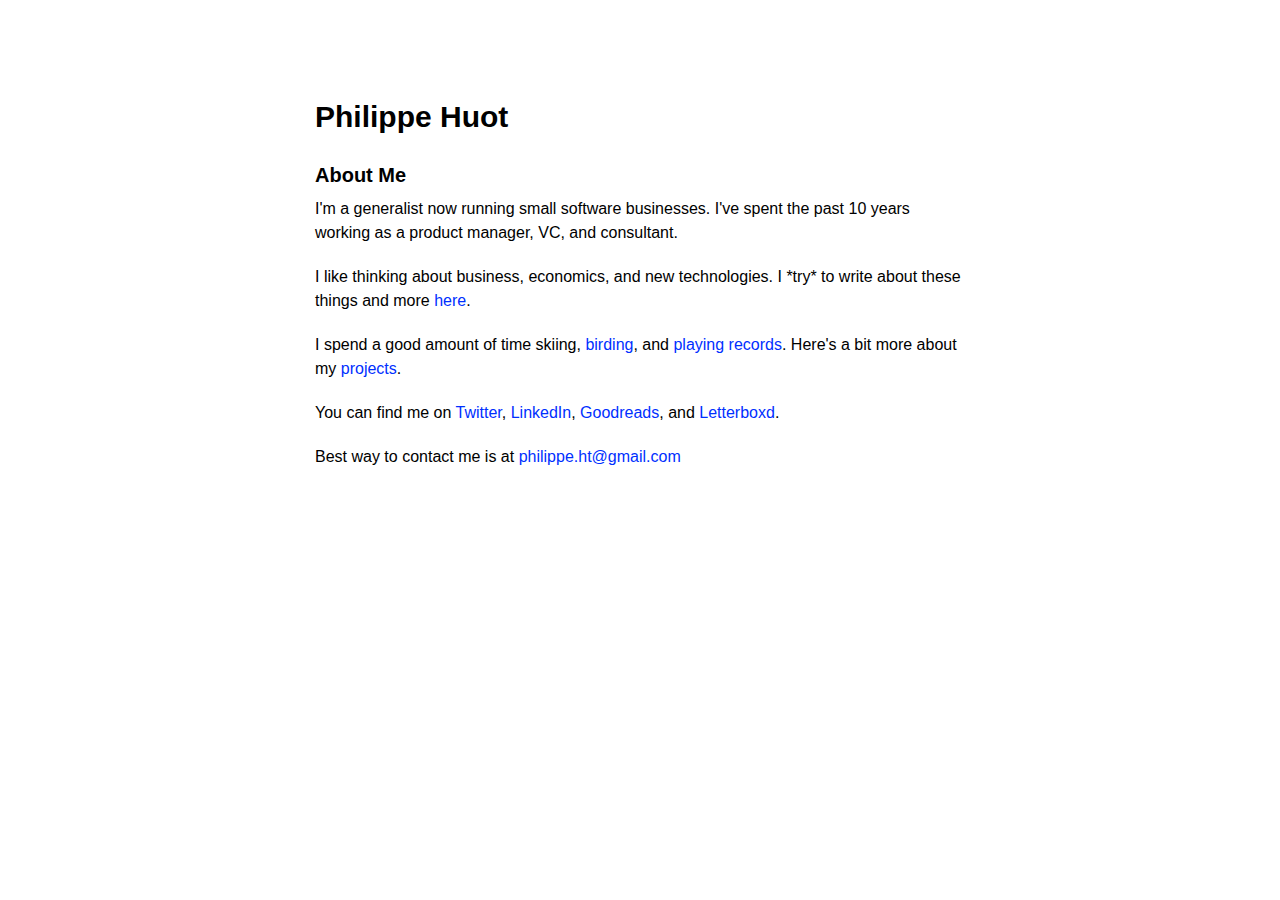
==== index.html @ 23bebca4 "site update" ====
<html>
  <head>
    <!-- Global site tag (gtag.js) - Google Analytics -->
    <script async src="https://www.googletagmanager.com/gtag/js?id=UA-171581998-1"></script>
    <script>
    window.dataLayer = window.dataLayer || [];
    function gtag(){dataLayer.push(arguments);}
    gtag('js', new Date());
    
    gtag('config', 'UA-171581998-1');
    </script>
    <link rel="stylesheet" href="main.css">
    <title> Philippe Huot </title>
    <link rel='icon' href='favicon.ico' type='image/x-icon'/>
    
  </head>
  <body>
    <div class="wrapper">
      <section>
            <h1> Philippe Huot</h1>
            <h3>About Me</h3>

            <p>I'm a generalist now running small software businesses. I've spent the past 10 years working as a product manager, VC, and consultant.</p> 
              <p>I like thinking about business, economics, and new technologies. I *try* to write about these things and more <a href="https://phil-huot.ghost.io/">here</a>.
              <p>I spend a good amount of time skiing, <a href="https://ebird.org/profile/NzU3MDE3/world">birding</a>, and <a href="https://podcasts.apple.com/us/podcast/cism-89-3-disconomique/id1531753054">playing records</a>. Here's a bit more about my <a href="https://www.philhuot.com/projects">projects</a>.</p>
            <p>You can find me on <a href=https://www.twitter.com/phil_huot>Twitter</a>, <a href=https://www.linkedin.com/in/philippehuot/>LinkedIn</a>, <a href=https://www.goodreads.com/user/show/76161141-phil-ht>Goodreads</a>, and <a href=https://letterboxd.com/huot3000/>Letterboxd</a>.</p>
            <p>Best way to contact me is at <a href="mailto:philippe.ht@gmail.com">philippe.ht@gmail.com</a></p>
            
            
      </section>
    </div>
  </body>
</html>
---- main.css ----
body {
  padding: 0px 0 20px 0px;
  margin: 0px;
  font: 16px/1.5 "OpenSansRegular", "Helvetica Neue", Helvetica, Arial, sans-serif; 
  color: #000000;
  font-weight: normal;
  background: #ffffff;
  background-attachment: fixed !important;
  background: linear_gradient(#2a2a29, #1c1c1c);
}
h1, h2, h3, h4, h5, h6 {
  color: #000000;
  margin: 0 0 10px;
  font-family: 'OpenSansRegular', "Helvetica Neue", Helvetica, Arial, sans-serif;
  font-weight: 700;
}
p, ul, ol, table, pre, dl {
  margin: 0 0 20px;
}
h1, h2, h3 {
  line-height: 1.1;
}
h1 {
  font-size: 30px;
}
h2 {
  font-size: 26px;
}
h4, h5, h6 {
  color: #000000;
}
h3 {
  font-size: 20px;
  line-height: 24px;
  font-family: 'OpenSansRegular', "Helvetica Neue", Helvetica, Arial, sans-serif !important;
  font-weight: 700;
  color: #000000;
  padding-top: 20px;
}
a {
  color: rgb(0, 47, 255);
  font-weight: 400;
  text-decoration: none;
}
b {
  color: #000000;
}
a:hover {
  color: #9bbbff;
}
a small {
  font-size: 11px;
  color: #666;
  margin-top: -0.6em;
  display: block;
}
strong {
  font-family: 'OpenSansBold', "Helvetica Neue", Helvetica, Arial, sans-serif !important;
  font-weight: normal;
}
li {
  margin-bottom: 0.7em;
}
.wrapper {
  max-width: 650px;
  margin: 0 auto;
  position: relative;
  padding: 0 20px;
}
section img {
  max-width: 100%;
}
blockquote {
  border-left: 3px solid rgb(0, 47, 255);
  margin: 0;
  padding: 0 0 0 20px;
  font-style: italic;
}
code {
  font-family: Monaco, Bitstream Vera Sans Mono, Lucida Console, Terminal, monospace;
  color: #000000;
  font-size: 13px;
  margin: 0 4px;
  padding: 4px 6px;
  border-radius: 2px;
}
pre {
  padding: 8px 15px;
  background: #191919;
  border-radius: 2px;
  border: 1px solid #121212;
  box-shadow: inset 0 1px 3px rgba(0, 0, 0, .3);
  overflow: auto;
  overflow-y: hidden;
}
pre code {
  color: #000000;
  text-shadow: 0px 1px 0px #000;
  margin: 0;
  padding: 0;
}
table {
  width: 100%;
  border-collapse: collapse;
}
th {
  text-align: left;
  padding: 5px 10px;
  border-bottom: 1px solid #434343;
  color: #b6b6b6;
  font-family: 'OpenSansSemibold', "Helvetica Neue", Helvetica, Arial, sans-serif !important;
  font-weight: normal;
}
td {
  text-align: left;
  padding: 5px 10px;
  border-bottom: 1px solid #434343;
}
hr {
  border: 0;
  outline: none;
  height: 3px;
  background: transparent url('../images/hr.gif') center center repeat-x;
  margin: 0 0 20px;
}
dt {
  color: #000000;
  font-family: 'OpenSansSemibold', "Helvetica Neue", Helvetica, Arial, sans-serif !important;
  font-weight: normal;
}
#header {
  z-index: 100;
  left: 0;
  top: 0px;
  height: 60px;
  width: 100%;
  position: fixed;
  background: url(../images/nav-bg.gif) #353535;
  border-bottom: 4px solid #434343;
  box-shadow: 0px 1px 3px rgba(0, 0, 0, .25);
}
#header nav {
  max-width: 650px;
  margin: 0 auto;
  padding: 0 10px;
  background: blue;
  margin: 6px auto;
}
#header nav li {
  font-family: 'OpenSansLight', "Helvetica Neue", Helvetica, Arial, sans-serif;
  font-weight: normal;
  list-style: none;
  display: inline;
  color: white;
  line-height: 50px;
  text-shadow: 0px 1px 0px rgba(0, 0, 0, .2);
  font-size: 14px;
}
#header nav li a {
  color: white;
  border: 1px solid #5d910b;
  background: linear_gradient(#93bd20, #659e10);
  border-radius: 2px;
  box-shadow: inset 0px 1px 0px rgba(255, 255, 255, .3), 0px 3px 7px rgba(0, 0, 0, .7);
  background-color: #93bd20;
  padding: 10px 12px;
  margin-top: 6px;
  line-height: 14px;
  font-size: 14px;
  display: inline-block;
  text-align: center;
}
#header nav li a:hover {
  background: linear_gradient(#749619, #527f0e);
  background-color: #659e10;
  border: 1px solid #527f0e;
  box-shadow: inset 0px 1px 1px rgba(0, 0, 0, .2), 0px 1px 0px rgba(0, 0, 0, .0);
}
#header nav li.fork {
  float: left;
  margin-left: 0px;
}
#header nav li.downloads {
  float: right;
  margin-left: 6px;
}
#header nav li.title {
  float: right;
  margin-right: 10px;
  font-size: 11px;
}
section {
  max-width: 650px;
  padding: 30px 0px 50px 0px;
  margin: 20px 0;
  margin-top: 70px;
}
section #title {
  border: 0;
  outline: none;
  margin: 0 0 50px 0;
  padding: 0 0 5px 0;
}
section #title h1 {
  font-family: 'OpenSansLight', "Helvetica Neue", Helvetica, Arial, sans-serif;
  font-weight: normal;
  font-size: 40px;
  text-align: center;
  line-height: 36px;
}
section #title p {
  color: #d7cfbe;
  font-family: 'OpenSansLight', "Helvetica Neue", Helvetica, Arial, sans-serif;
  font-weight: normal;
  font-size: 18px;
  text-align: center;
}
section #title .credits {
  font-size: 11px;
  font-family: 'OpenSansRegular', "Helvetica Neue", Helvetica, Arial, sans-serif;
  font-weight: normal;
  color: #696969;
  margin-top: -10px;
}
section #title .credits.left {
  float: left;
}
section #title .credits.right {
  float: right;
}
@media print, screen and (max-width: 720px) {
  #title .credits {
    display: block;
    width: 100%;
    line-height: 30px;
    text-align: center;
  }
  #title .credits .left {
    float: none;
    display: block;
  }
  #title .credits .right {
    float: none;
    display: block;
  }
}
@media print, screen and (max-width: 480px) {
  #header {
    margin-top: -20px;
  }
  section {
    margin-top: 40px;
  }
  nav {
    display: none;
  }
}
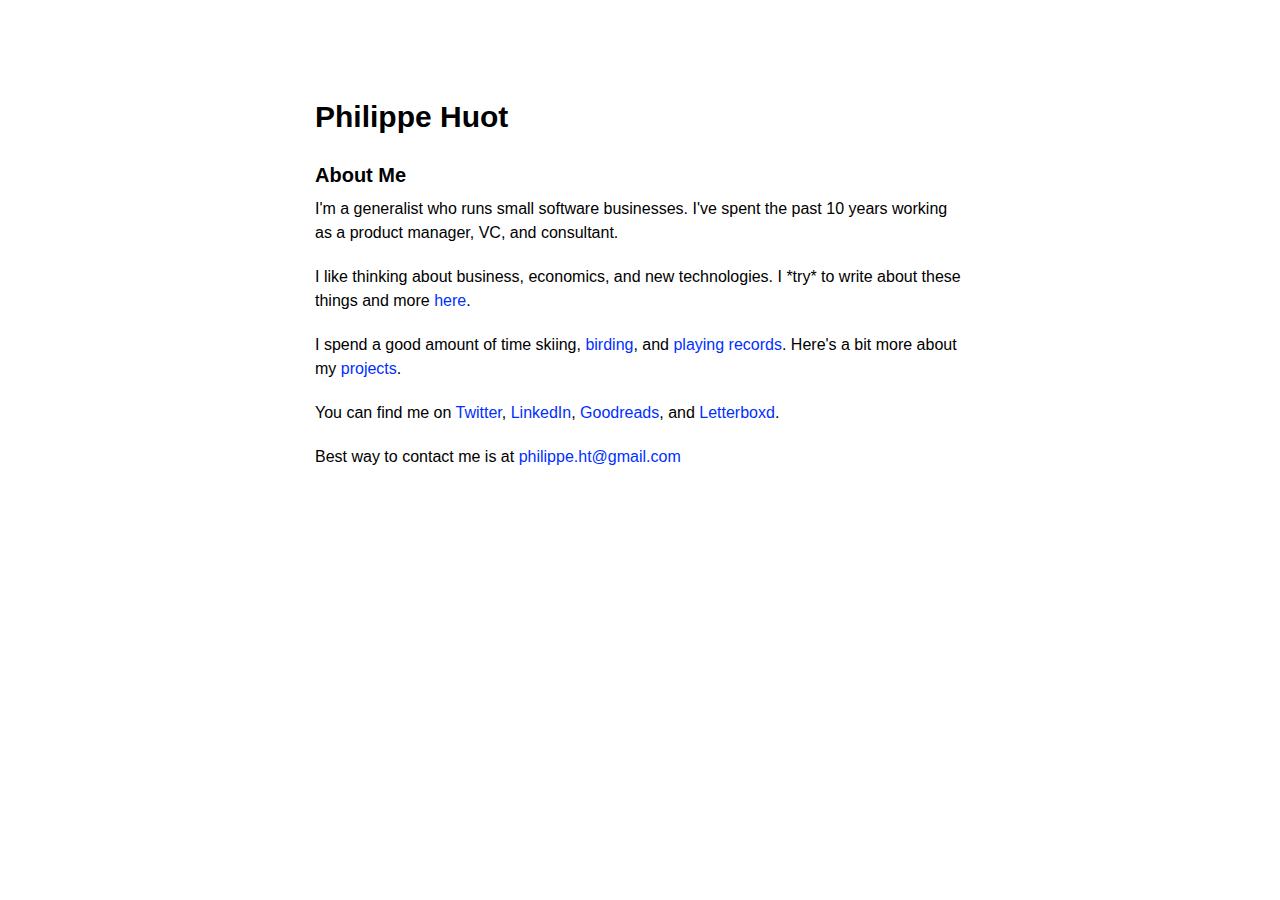
==== commit bfd601f7: "site update" ====
--- a/index.html
+++ b/index.html
@@ -21,7 +21,7 @@
             <h1> Philippe Huot</h1>
             <h3>About Me</h3>
 
-            <p>I'm a generalist now running small software businesses. I've spent the past 10 years working as a product manager, VC, and consultant.</p> 
+            <p>I'm a generalist who runs small software businesses. I've spent the past 10 years working as a product manager, VC, and consultant.</p> 
               <p>I like thinking about business, economics, and new technologies. I *try* to write about these things and more <a href="https://phil-huot.ghost.io/">here</a>.
               <p>I spend a good amount of time skiing, <a href="https://ebird.org/profile/NzU3MDE3/world">birding</a>, and <a href="https://podcasts.apple.com/us/podcast/cism-89-3-disconomique/id1531753054">playing records</a>. Here's a bit more about my <a href="https://www.philhuot.com/projects">projects</a>.</p>
             <p>You can find me on <a href=https://www.twitter.com/phil_huot>Twitter</a>, <a href=https://www.linkedin.com/in/philippehuot/>LinkedIn</a>, <a href=https://www.goodreads.com/user/show/76161141-phil-ht>Goodreads</a>, and <a href=https://letterboxd.com/huot3000/>Letterboxd</a>.</p>
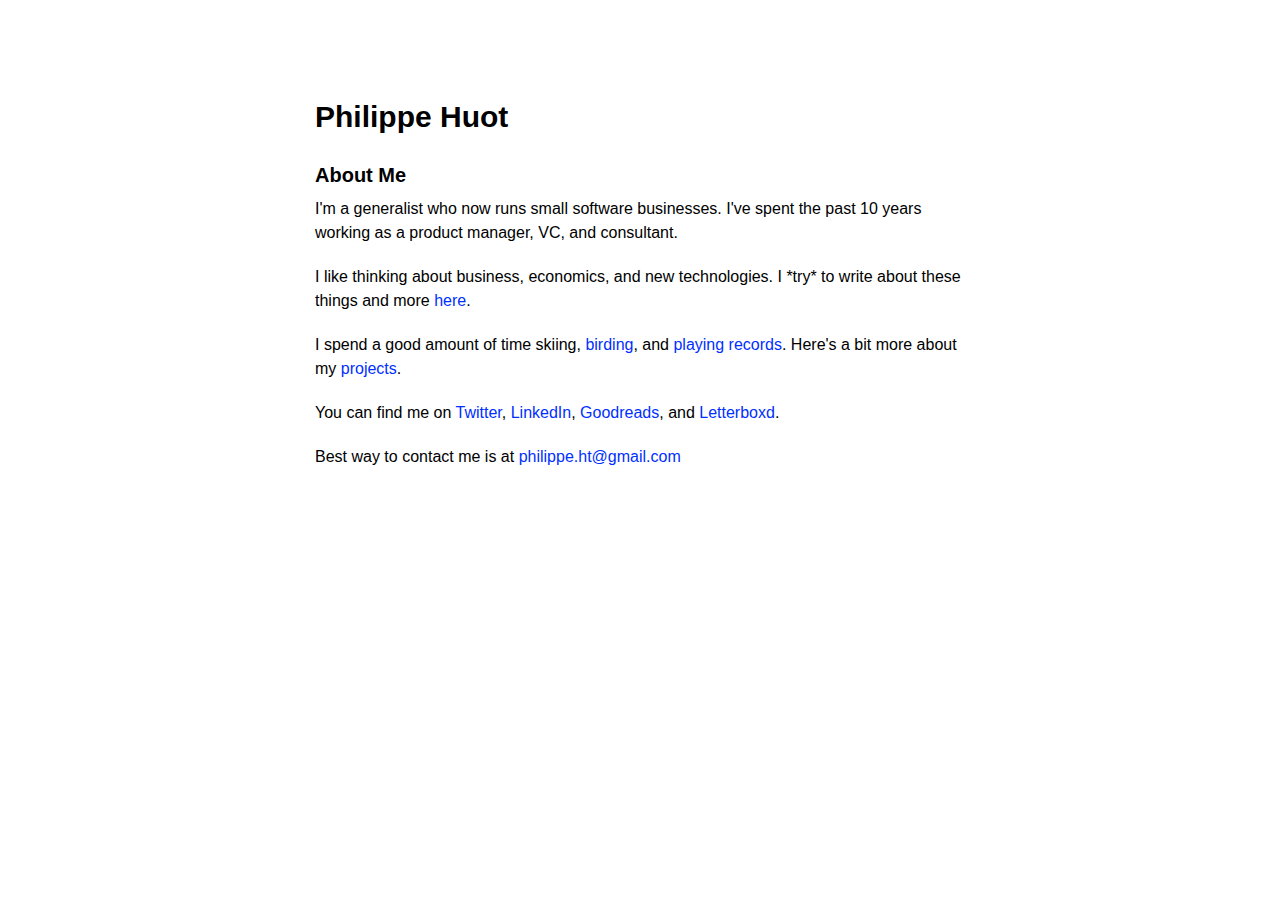
==== commit 633d77e4: "site update" ====
--- a/index.html
+++ b/index.html
@@ -21,7 +21,7 @@
             <h1> Philippe Huot</h1>
             <h3>About Me</h3>
 
-            <p>I'm a generalist who runs small software businesses. I've spent the past 10 years working as a product manager, VC, and consultant.</p> 
+            <p>I'm a generalist who now runs small software businesses. I've spent the past 10 years working as a product manager, VC, and consultant.</p> 
               <p>I like thinking about business, economics, and new technologies. I *try* to write about these things and more <a href="https://phil-huot.ghost.io/">here</a>.
               <p>I spend a good amount of time skiing, <a href="https://ebird.org/profile/NzU3MDE3/world">birding</a>, and <a href="https://podcasts.apple.com/us/podcast/cism-89-3-disconomique/id1531753054">playing records</a>. Here's a bit more about my <a href="https://www.philhuot.com/projects">projects</a>.</p>
             <p>You can find me on <a href=https://www.twitter.com/phil_huot>Twitter</a>, <a href=https://www.linkedin.com/in/philippehuot/>LinkedIn</a>, <a href=https://www.goodreads.com/user/show/76161141-phil-ht>Goodreads</a>, and <a href=https://letterboxd.com/huot3000/>Letterboxd</a>.</p>
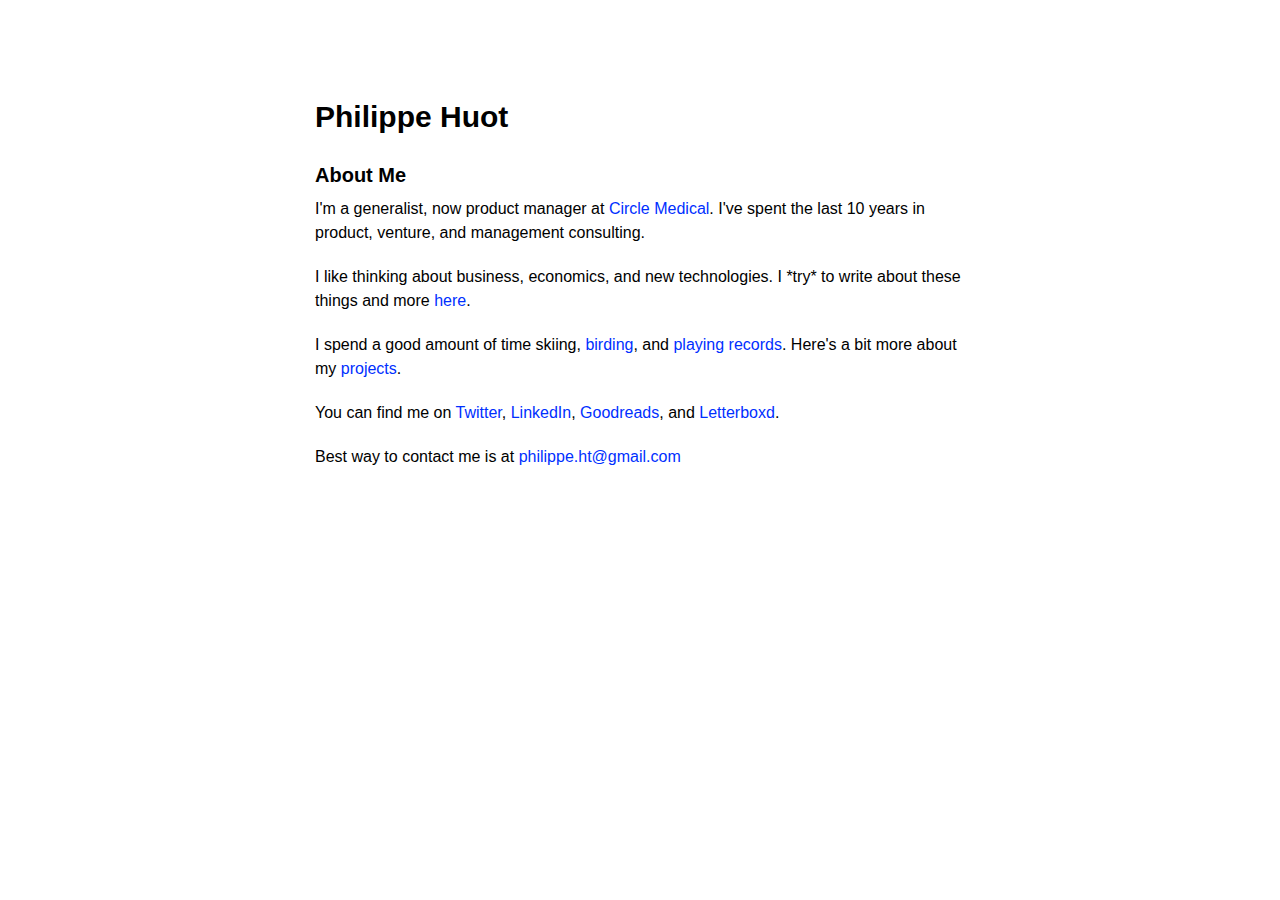
==== commit e03de5db: "site update" ====
--- a/index.html
+++ b/index.html
@@ -21,7 +21,7 @@
             <h1> Philippe Huot</h1>
             <h3>About Me</h3>
 
-            <p>I'm a generalist who now runs small software businesses. I've spent the past 10 years working as a product manager, VC, and consultant.</p> 
+            <p>I'm a generalist, now product manager at <a href=https://www.circlemedical.com>Circle Medical</a>. I've spent the last 10 years in product, venture, and management consulting.</p> 
               <p>I like thinking about business, economics, and new technologies. I *try* to write about these things and more <a href="https://phil-huot.ghost.io/">here</a>.
               <p>I spend a good amount of time skiing, <a href="https://ebird.org/profile/NzU3MDE3/world">birding</a>, and <a href="https://podcasts.apple.com/us/podcast/cism-89-3-disconomique/id1531753054">playing records</a>. Here's a bit more about my <a href="https://www.philhuot.com/projects">projects</a>.</p>
             <p>You can find me on <a href=https://www.twitter.com/phil_huot>Twitter</a>, <a href=https://www.linkedin.com/in/philippehuot/>LinkedIn</a>, <a href=https://www.goodreads.com/user/show/76161141-phil-ht>Goodreads</a>, and <a href=https://letterboxd.com/huot3000/>Letterboxd</a>.</p>
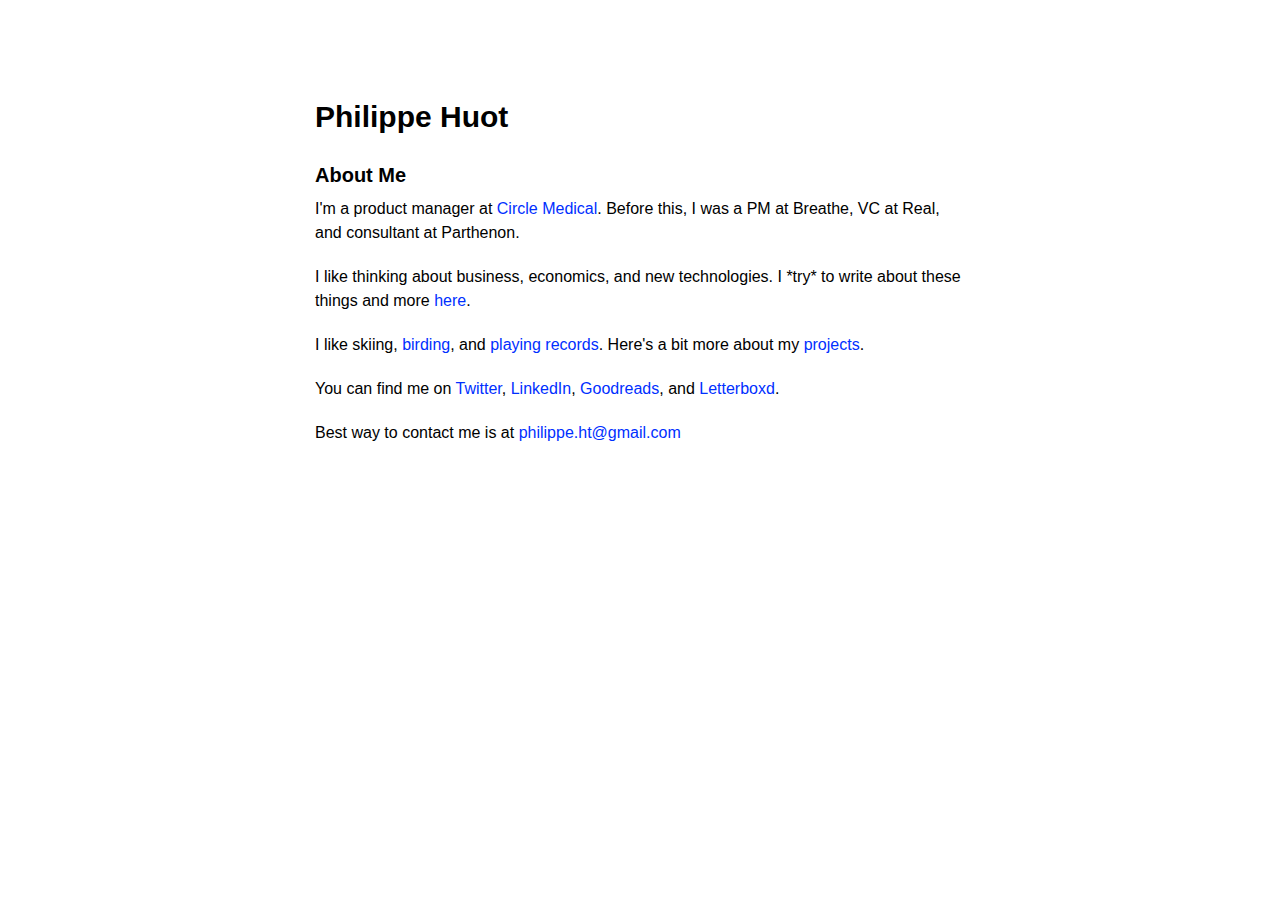
==== commit 2e629134: "site update" ====
--- a/index.html
+++ b/index.html
@@ -21,9 +21,9 @@
             <h1> Philippe Huot</h1>
             <h3>About Me</h3>
 
-            <p>I'm a generalist, now product manager at <a href=https://www.circlemedical.com>Circle Medical</a>. I've spent the last 10 years in product, venture, and management consulting.</p> 
+            <p>I'm a product manager at <a href=https://www.circlemedical.com>Circle Medical</a>. Before this, I was a PM at Breathe, VC at Real, and consultant at Parthenon.</p> 
               <p>I like thinking about business, economics, and new technologies. I *try* to write about these things and more <a href="https://phil-huot.ghost.io/">here</a>.
-              <p>I spend a good amount of time skiing, <a href="https://ebird.org/profile/NzU3MDE3/world">birding</a>, and <a href="https://podcasts.apple.com/us/podcast/cism-89-3-disconomique/id1531753054">playing records</a>. Here's a bit more about my <a href="https://www.philhuot.com/projects">projects</a>.</p>
+              <p>I like skiing, <a href="https://ebird.org/profile/NzU3MDE3/world">birding</a>, and <a href="https://podcasts.apple.com/us/podcast/cism-89-3-disconomique/id1531753054">playing records</a>. Here's a bit more about my <a href="https://www.philhuot.com/projects">projects</a>.</p>
             <p>You can find me on <a href=https://www.twitter.com/phil_huot>Twitter</a>, <a href=https://www.linkedin.com/in/philippehuot/>LinkedIn</a>, <a href=https://www.goodreads.com/user/show/76161141-phil-ht>Goodreads</a>, and <a href=https://letterboxd.com/huot3000/>Letterboxd</a>.</p>
             <p>Best way to contact me is at <a href="mailto:philippe.ht@gmail.com">philippe.ht@gmail.com</a></p>
             
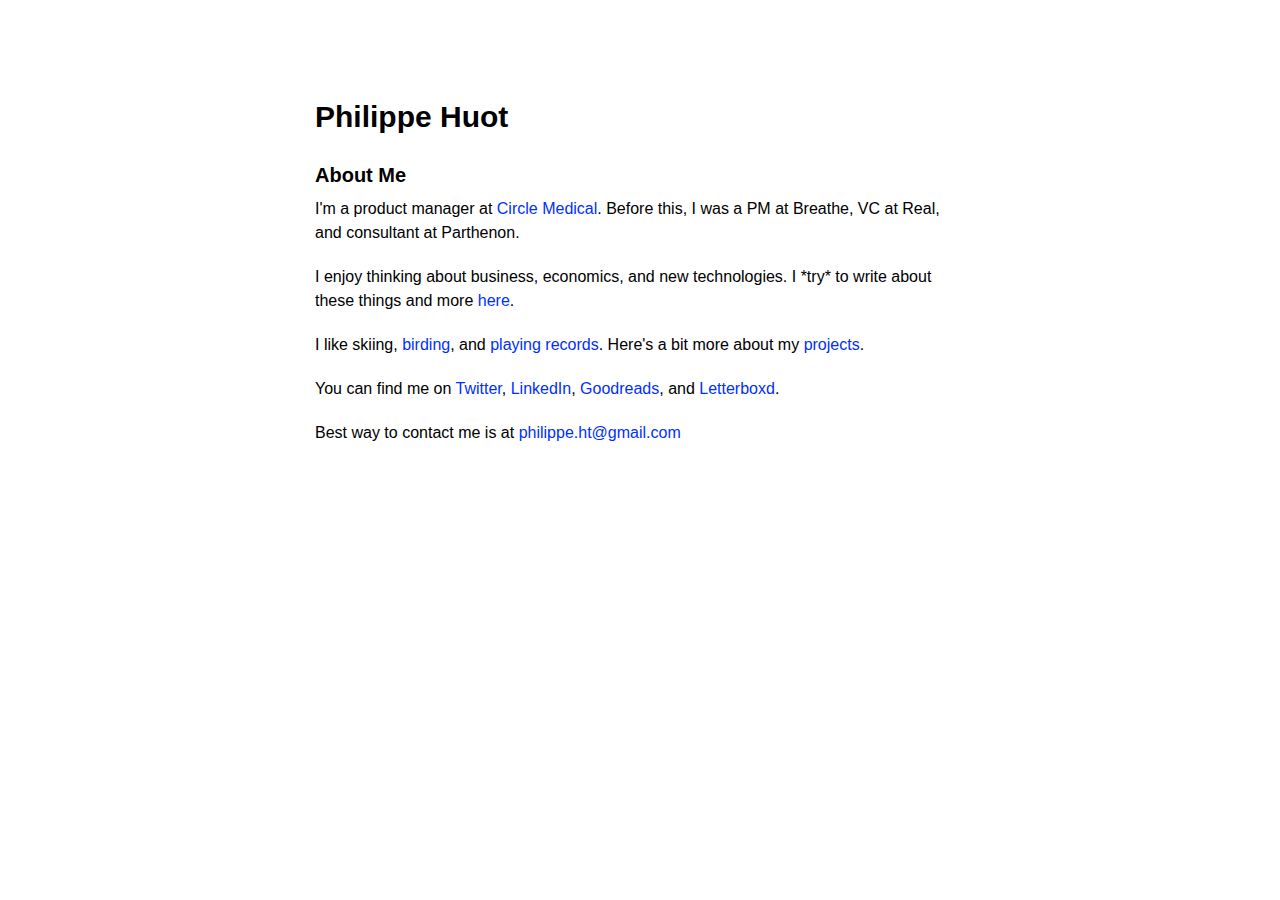
==== commit 441735b4: "site update" ====
--- a/index.html
+++ b/index.html
@@ -22,7 +22,7 @@
             <h3>About Me</h3>
 
             <p>I'm a product manager at <a href=https://www.circlemedical.com>Circle Medical</a>. Before this, I was a PM at Breathe, VC at Real, and consultant at Parthenon.</p> 
-              <p>I like thinking about business, economics, and new technologies. I *try* to write about these things and more <a href="https://phil-huot.ghost.io/">here</a>.
+              <p>I enjoy thinking about business, economics, and new technologies. I *try* to write about these things and more <a href="https://phil-huot.ghost.io/">here</a>.
               <p>I like skiing, <a href="https://ebird.org/profile/NzU3MDE3/world">birding</a>, and <a href="https://podcasts.apple.com/us/podcast/cism-89-3-disconomique/id1531753054">playing records</a>. Here's a bit more about my <a href="https://www.philhuot.com/projects">projects</a>.</p>
             <p>You can find me on <a href=https://www.twitter.com/phil_huot>Twitter</a>, <a href=https://www.linkedin.com/in/philippehuot/>LinkedIn</a>, <a href=https://www.goodreads.com/user/show/76161141-phil-ht>Goodreads</a>, and <a href=https://letterboxd.com/huot3000/>Letterboxd</a>.</p>
             <p>Best way to contact me is at <a href="mailto:philippe.ht@gmail.com">philippe.ht@gmail.com</a></p>
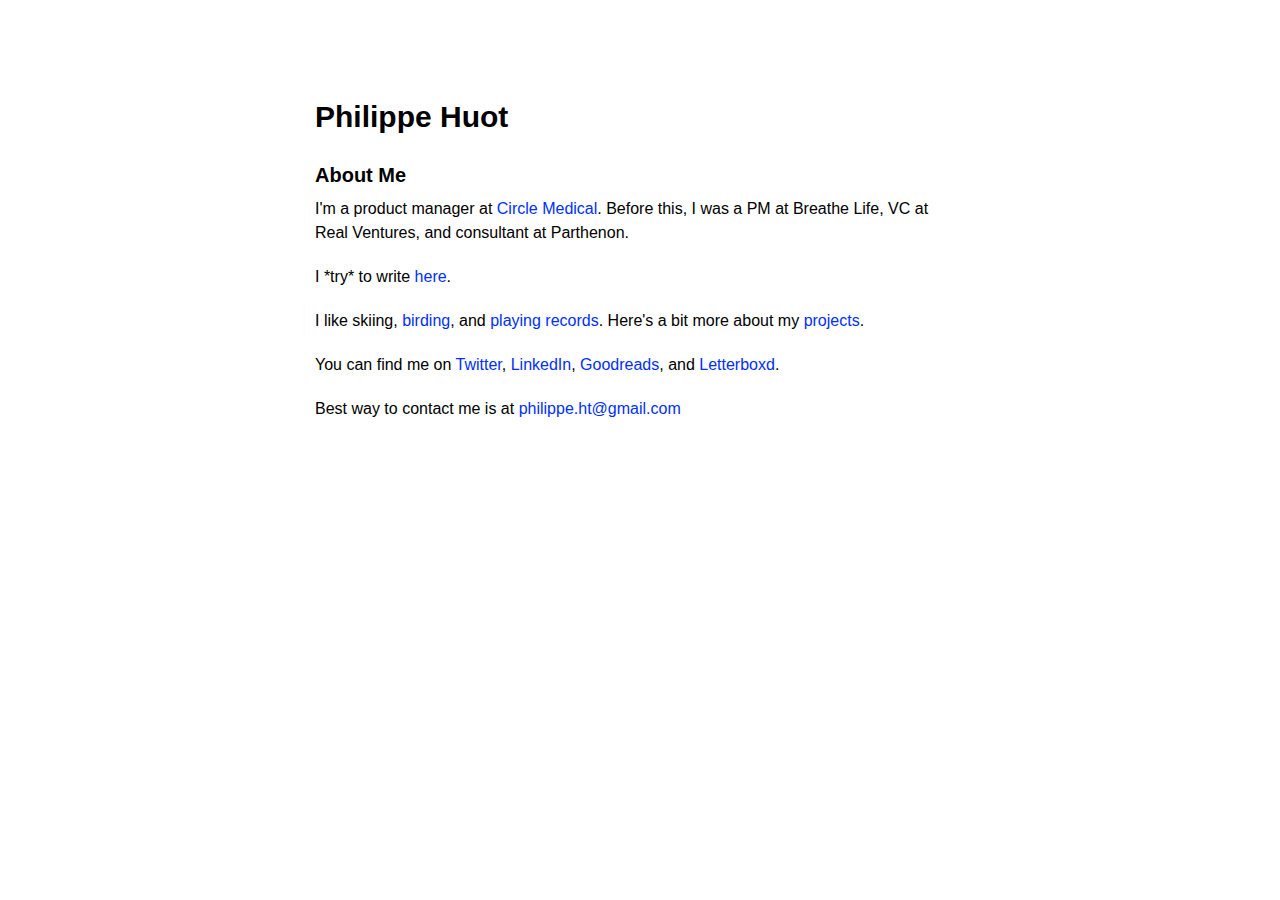
==== commit 7715afee: "site update" ====
--- a/index.html
+++ b/index.html
@@ -21,8 +21,8 @@
             <h1> Philippe Huot</h1>
             <h3>About Me</h3>
 
-            <p>I'm a product manager at <a href=https://www.circlemedical.com>Circle Medical</a>. Before this, I was a PM at Breathe, VC at Real, and consultant at Parthenon.</p> 
-              <p>I enjoy thinking about business, economics, and new technologies. I *try* to write about these things and more <a href="https://phil-huot.ghost.io/">here</a>.
+            <p>I'm a product manager at <a href=https://www.circlemedical.com>Circle Medical</a>. Before this, I was a PM at Breathe Life, VC at Real Ventures, and consultant at Parthenon.</p> 
+              <p>I *try* to write <a href="https://phil-huot.ghost.io/">here</a>.
               <p>I like skiing, <a href="https://ebird.org/profile/NzU3MDE3/world">birding</a>, and <a href="https://podcasts.apple.com/us/podcast/cism-89-3-disconomique/id1531753054">playing records</a>. Here's a bit more about my <a href="https://www.philhuot.com/projects">projects</a>.</p>
             <p>You can find me on <a href=https://www.twitter.com/phil_huot>Twitter</a>, <a href=https://www.linkedin.com/in/philippehuot/>LinkedIn</a>, <a href=https://www.goodreads.com/user/show/76161141-phil-ht>Goodreads</a>, and <a href=https://letterboxd.com/huot3000/>Letterboxd</a>.</p>
             <p>Best way to contact me is at <a href="mailto:philippe.ht@gmail.com">philippe.ht@gmail.com</a></p>
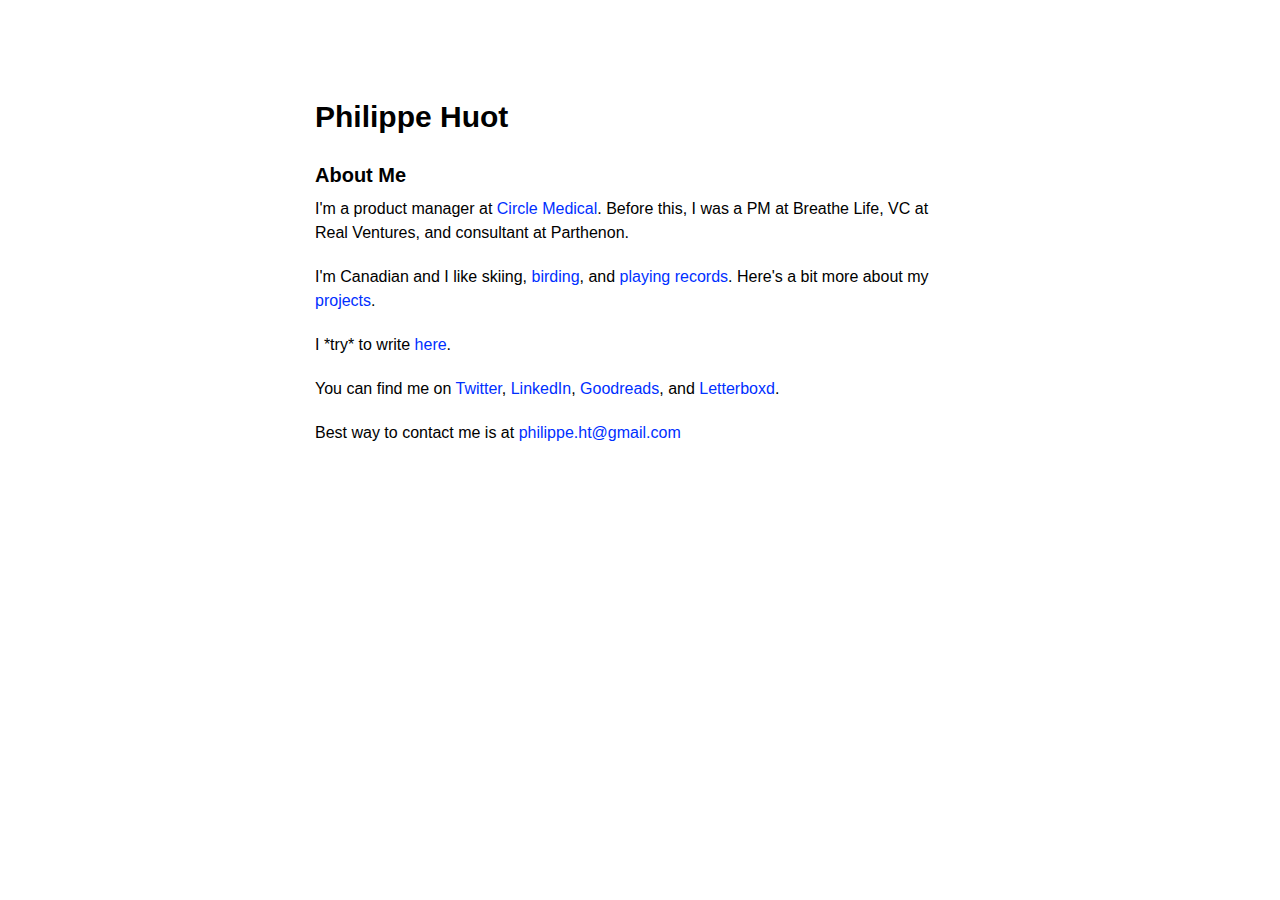
==== commit 9deb3a4e: "site update" ====
--- a/index.html
+++ b/index.html
@@ -22,9 +22,9 @@
             <h3>About Me</h3>
 
             <p>I'm a product manager at <a href=https://www.circlemedical.com>Circle Medical</a>. Before this, I was a PM at Breathe Life, VC at Real Ventures, and consultant at Parthenon.</p> 
+              <p>I'm Canadian and I like skiing, <a href="https://ebird.org/profile/NzU3MDE3/world">birding</a>, and <a href="https://podcasts.apple.com/us/podcast/cism-89-3-disconomique/id1531753054">playing records</a>. Here's a bit more about my <a href="https://www.philhuot.com/projects">projects</a>.</p>
               <p>I *try* to write <a href="https://phil-huot.ghost.io/">here</a>.
-              <p>I like skiing, <a href="https://ebird.org/profile/NzU3MDE3/world">birding</a>, and <a href="https://podcasts.apple.com/us/podcast/cism-89-3-disconomique/id1531753054">playing records</a>. Here's a bit more about my <a href="https://www.philhuot.com/projects">projects</a>.</p>
-            <p>You can find me on <a href=https://www.twitter.com/phil_huot>Twitter</a>, <a href=https://www.linkedin.com/in/philippehuot/>LinkedIn</a>, <a href=https://www.goodreads.com/user/show/76161141-phil-ht>Goodreads</a>, and <a href=https://letterboxd.com/huot3000/>Letterboxd</a>.</p>
+              <p>You can find me on <a href=https://www.twitter.com/phil_huot>Twitter</a>, <a href=https://www.linkedin.com/in/philippehuot/>LinkedIn</a>, <a href=https://www.goodreads.com/user/show/76161141-phil-ht>Goodreads</a>, and <a href=https://letterboxd.com/huot3000/>Letterboxd</a>.</p>
             <p>Best way to contact me is at <a href="mailto:philippe.ht@gmail.com">philippe.ht@gmail.com</a></p>
             
             
